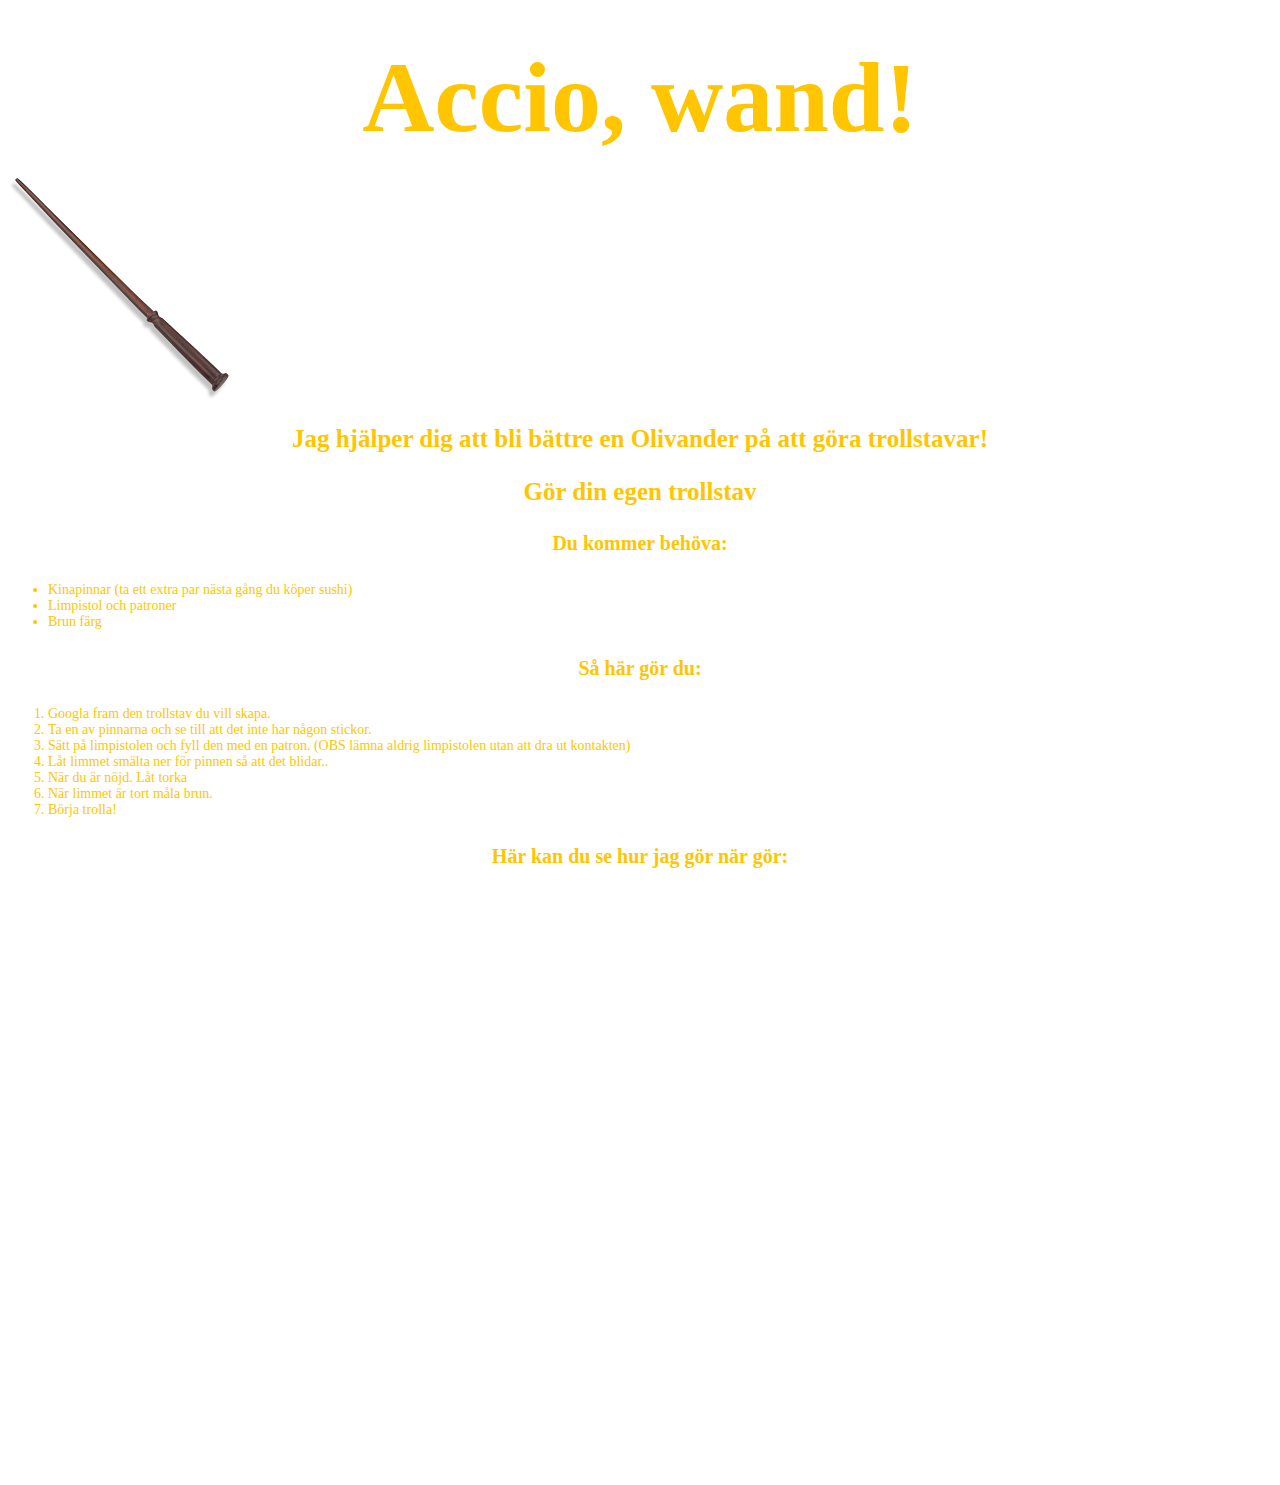
==== acciowand.html @ 1fa8e756 "Initial commit" ====
<!DOCTYPE html>
  <html lang="sv">
  <head>
    <title> Harry Potter-pyssel by Ninja </title>
    <meta name="keywords" content="harry potter, diy, pyssel">
    <meta name="description" content="this is a page devoted to DIY harry potter things">
    <link rel="stylesheet" href="./styles.css" type="text/css">
    <link href="https://fonts.googleapis.com/css?family=Bad+Script|Cinzel|Tangerine" rel="stylesheet">
  </head>

 <body>
    <div class="awhero">
      <h1> Accio, wand!</h1>
      <img src="./Image/hpwand.png">
      <h2> Jag hjälper dig att bli bättre en Olivander på att göra trollstavar! </h2>
    <div/>

    <dvi class="awfirstpost">
        <h3> Gör din egen trollstav </h3>
        <h4> Du kommer behöva: </h4>
        <div class="lista">
          <ul>
              <li>Kinapinnar (ta ett extra par nästa gång du köper sushi)</li>
              <li>Limpistol och patroner</li>
              <li>Brun färg</li>
            </ul>
        </div>

        <h4> Så här gör du: </h4>
        <div class="lista">
          <ol>
            <li> Googla fram den trollstav du vill skapa.</li>
            <li> Ta en av pinnarna och se till att det inte har någon stickor.</li>
            <li> Sätt på limpistolen och fyll den med en patron. (OBS lämna aldrig limpistolen utan att dra ut kontakten)</li>
            <li> Låt limmet smälta ner för pinnen så att det blidar.. </li>
            <li> När du är nöjd. Låt torka </li>
            <li> När limmet är tort måla brun.</li>
            <li> Börja trolla!</li>
          </ol>
        </div>
        <h4> Här kan du se hur jag gör när gör: </h4>
          <embed src="https://www.youtube.com/embed/dwBVoAVZ1NY" iframe width="1369" height="579" frameborder="0" allow="autoplay; encrypted-media" allowfullscreen></iframe>
  </div>


 </body>
---- styles.css ----
@font-face {
font-family: 'Harry Potter';
src: url('http://www.fontsaddict.com/fontface/harry-potter.TTF');
}
h1{
    color: #FFC500;
    font-family: Harry Potter;
    font-size: 100px;
    text-align: center;
    margin-top: 40px;
    margin-bottom: 20px;
}

h2{
  color: #FFC500;
  font-family: Harry Potter;
  font-size: 25px;
  text-align: center;
}
h3{
  color: #FFC500;
  font-family: Harry Potter;
  font-size: 25px;
  text-align: center;
}

h4{
  color: #FFC500;
  font-family: Harry Potter;
  font-size: 20px;
  text-align: center;
}
h5{
  color: #FFC500;
  font-family: Harry Potter;
  font-size: 14px;
  text-align: center;
}
p{
  color:#FFC500;
  font-family: Harry Potter;
  font-size: 20px;
  text-align: center;
}
.hero{
  background-position: center;
  background-repeat: no-repeat;
  background-size: 100%;
  height: 400px;
  display: flex;
  justify-content: center;
  align-items: center;
}

.subhero1{
  width: 100%;
  display: flex;
  justify-content: space-around;
}

.subsubhero{
  width:20%;
  display:flex;
  flex-direction: column;
  align-items: center;
}
.imgresize{
  height: 241px;
}
a{
  text-decoration: none;
}
.imgresize2{
  height: 500px;
}
.hejninja{
  width: 100%;
  display: flex;
  justify-content: center;
}

.lista{
    color: #FFC500;
    font-size: 14px;
    text-align: 
}
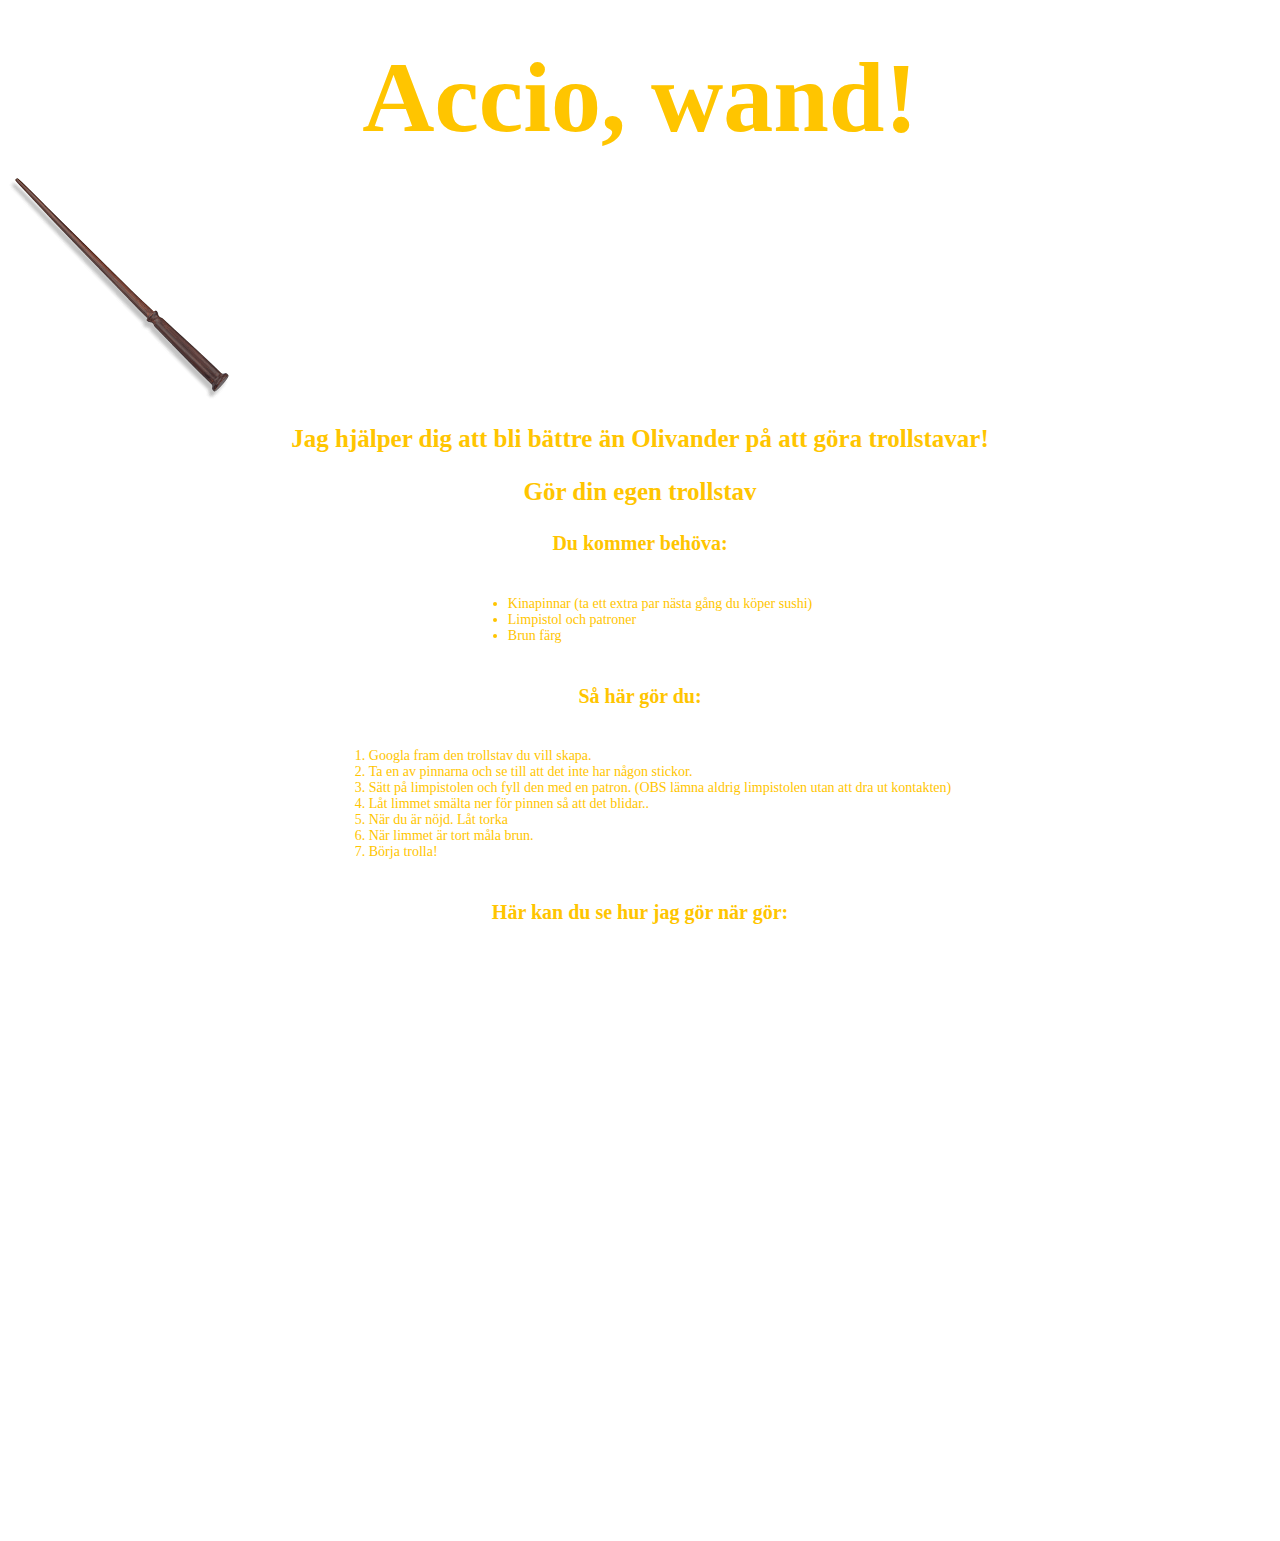
==== commit 66413702: "debbie" ====
--- a/acciowand.html
+++ b/acciowand.html
@@ -12,7 +12,7 @@
     <div class="awhero">
       <h1> Accio, wand!</h1>
       <img src="./Image/hpwand.png">
-      <h2> Jag hjälper dig att bli bättre en Olivander på att göra trollstavar! </h2>
+      <h2> Jag hjälper dig att bli bättre än Olivander på att göra trollstavar! </h2>
     <div/>
 
     <dvi class="awfirstpost">
--- a/styles.css
+++ b/styles.css
@@ -82,5 +82,8 @@
 .lista{
     color: #FFC500;
     font-size: 14px;
-    text-align: 
+    text-align:left;
+    display: flex;
+    justify-content: center;
+  
 }
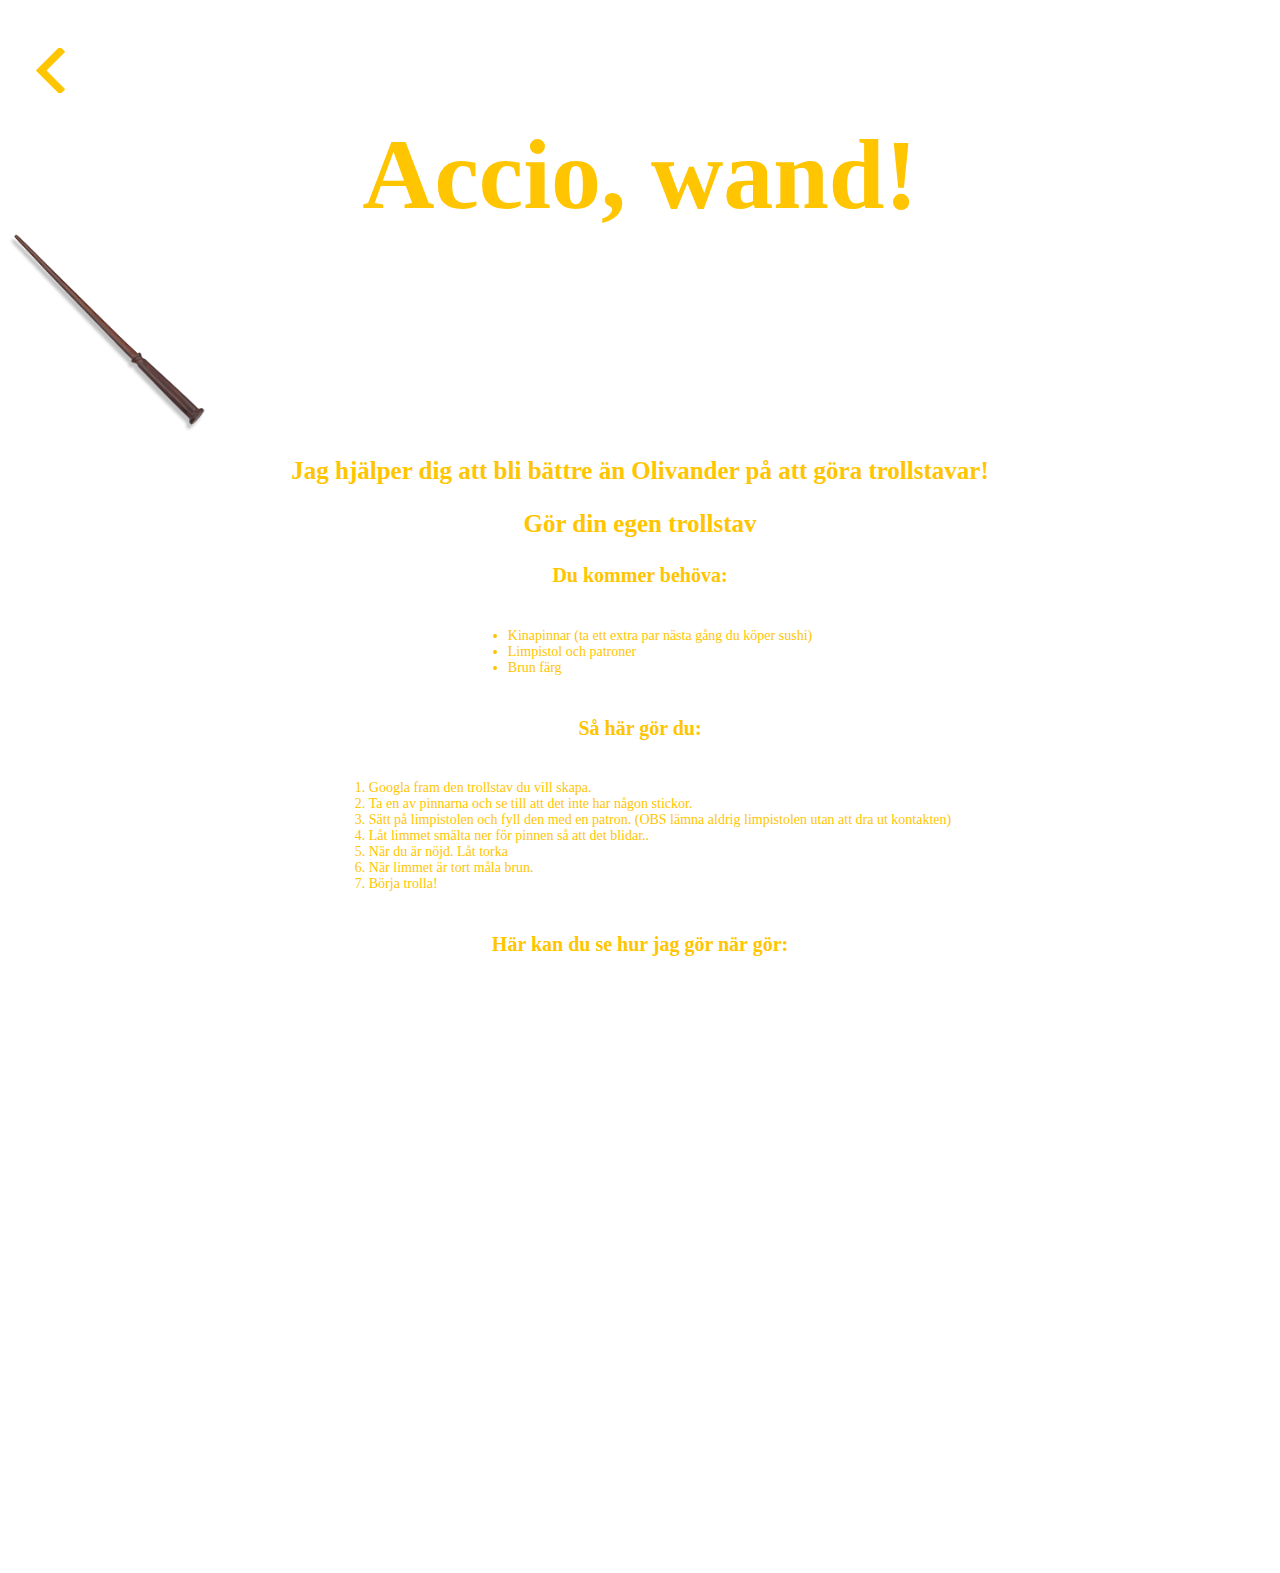
==== commit d84e1a0f: "ändring2" ====
--- a/acciowand.html
+++ b/acciowand.html
@@ -9,9 +9,17 @@
   </head>
 
  <body>
-    <div class="awhero">
+
+    <a href="./index.html"> <svg xmlns="http://www.w3.org/2000/svg"
+      xmlns:xlink="http://www.w3.org/1999/xlink"
+      x="0px" y="0px" width="45px" height="45px"
+      viewBox="0 0 24 24"><polyline fill="none" stroke="#FFC500"
+      stroke-width="4" stroke-linecap="square" stroke-miterlimit="10"
+      points="17,2 7,12 17,22 " transform="translate(0, 0)" stroke-linejoin="miter"></polyline></svg>
+     </a>
+    <div class="hero2">
       <h1> Accio, wand!</h1>
-      <img src="./Image/hpwand.png">
+      <img src="./Image/hpwand.png" class="imgresize3">
       <h2> Jag hjälper dig att bli bättre än Olivander på att göra trollstavar! </h2>
     <div/>
 
--- a/styles.css
+++ b/styles.css
@@ -7,8 +7,10 @@
     font-family: Harry Potter;
     font-size: 100px;
     text-align: center;
-    margin-top: 40px;
+    margin-top:30px;
     margin-bottom: 20px;
+    margin: auto;
+    width: 80%;
 }
 
 h2{
@@ -71,7 +73,7 @@
   text-decoration: none;
 }
 .imgresize2{
-  height: 500px;
+  height: 450px;
 }
 .hejninja{
   width: 100%;
@@ -85,5 +87,21 @@
     text-align:left;
     display: flex;
     justify-content: center;
-  
 }
+svg{
+  padding-top: 40px;
+  padding-left: 20px;
+}
+.sluttex{
+  margin-bottom: 50px;
+}
+.arrow{
+  margin-top: 0px;
+  padding-left: 20px;
+}
+.hero2{
+    margin-top: 20px;
+
+}
+.imgresize3{
+  height: 200px;
